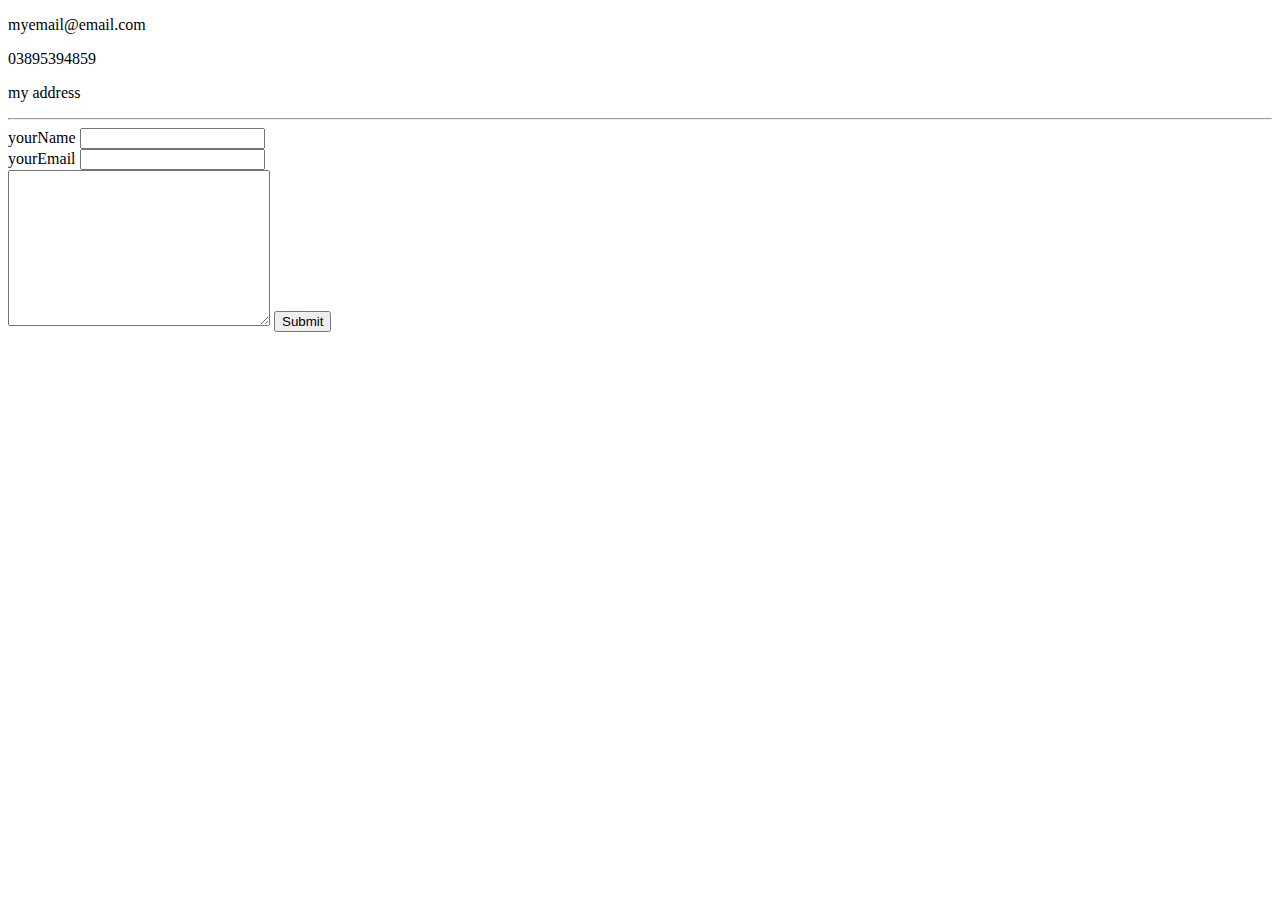
==== contact.html @ a18e3b92 "adding files" ====
<!DOCTYPE html>
<html lang="en">

<head>
    <meta charset="UTF-8">
    <meta http-equiv="X-UA-Compatible" content="IE=edge">
    <meta name="viewport" content="width=device-width, initial-scale=1.0">
    <title>Contact</title>
</head>

<body>
    <p>myemail@email.com</p>
    <p>03895394859</p>
    <p>my address</p>
    <hr>
    
    <form action="mailto:email@email.com" method="post" enctype="text/plain" >
        <label for="">yourName</label>
        <input type="text" name="yourName" value=""><br>
        <label for="">yourEmail</label>
        <input type="email" name="yourEmail"><br>
        <textarea name="yourMessage" id="" cols="30" rows="10"></textarea>
        <input type="submit">
        <a href=""></a>

    </form>
</body>

</html>

    <!-- <form action="">
        <label for="">Your name:</label>
        <input type="text">
        <input type="color">
        <input type="checkbox">
        <label for="">Password</label>
        <input type="password">
        <input type="submit">
        <input type="date">
        <input type="file">
        <input type="radio">
        <textarea name="Message" id="" cols="30" rows="10"></textarea>
    </form>
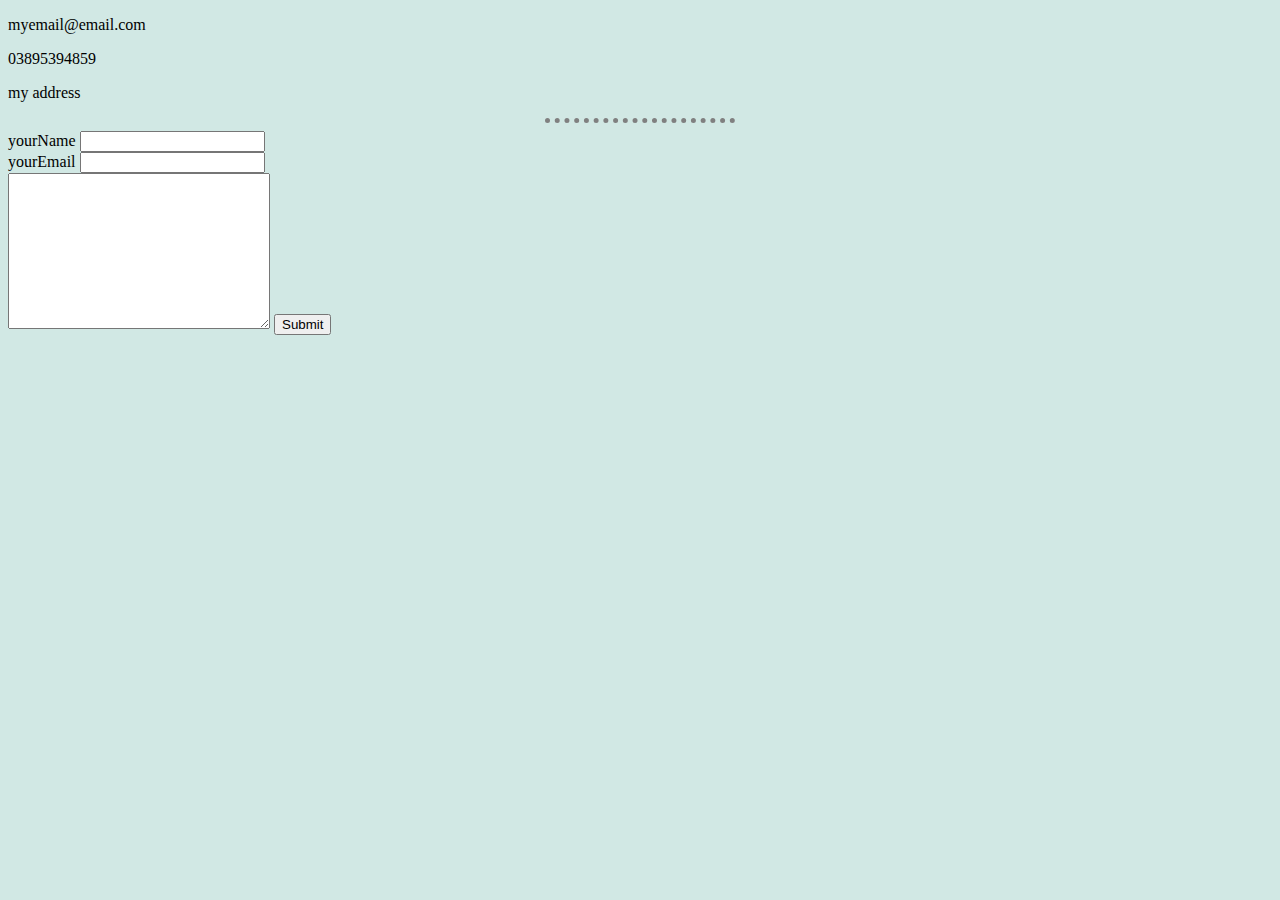
==== commit 45b37b5c: "minor changes" ====
--- a/contact.html
+++ b/contact.html
@@ -6,6 +6,8 @@
     <meta http-equiv="X-UA-Compatible" content="IE=edge">
     <meta name="viewport" content="width=device-width, initial-scale=1.0">
     <title>Contact</title>
+    <link rel="stylesheet" href="styles.css">
+
 </head>
 
 <body>
@@ -13,8 +15,8 @@
     <p>03895394859</p>
     <p>my address</p>
     <hr>
-    
-    <form action="mailto:email@email.com" method="post" enctype="text/plain" >
+
+    <form action="mailto:email@email.com" method="post" enctype="text/plain">
         <label for="">yourName</label>
         <input type="text" name="yourName" value=""><br>
         <label for="">yourEmail</label>
@@ -28,7 +30,7 @@
 
 </html>
 
-    <!-- <form action="">
+<!-- <form action="">
         <label for="">Your name:</label>
         <input type="text">
         <input type="color">
--- a/styles.css
+++ b/styles.css
@@ -0,0 +1,20 @@
+body {
+    background-color: #D1E8E4;
+}
+
+hr {
+    background-color: #D1E8E4;
+    border-style: dotted none none;
+    border-color: grey;
+    border-width: 5px;
+    height: 0px;
+    width: 15%;
+}
+
+h1 {
+    color: #66BFBF;
+}
+
+h3 {
+    color: #66BFBF;
+}